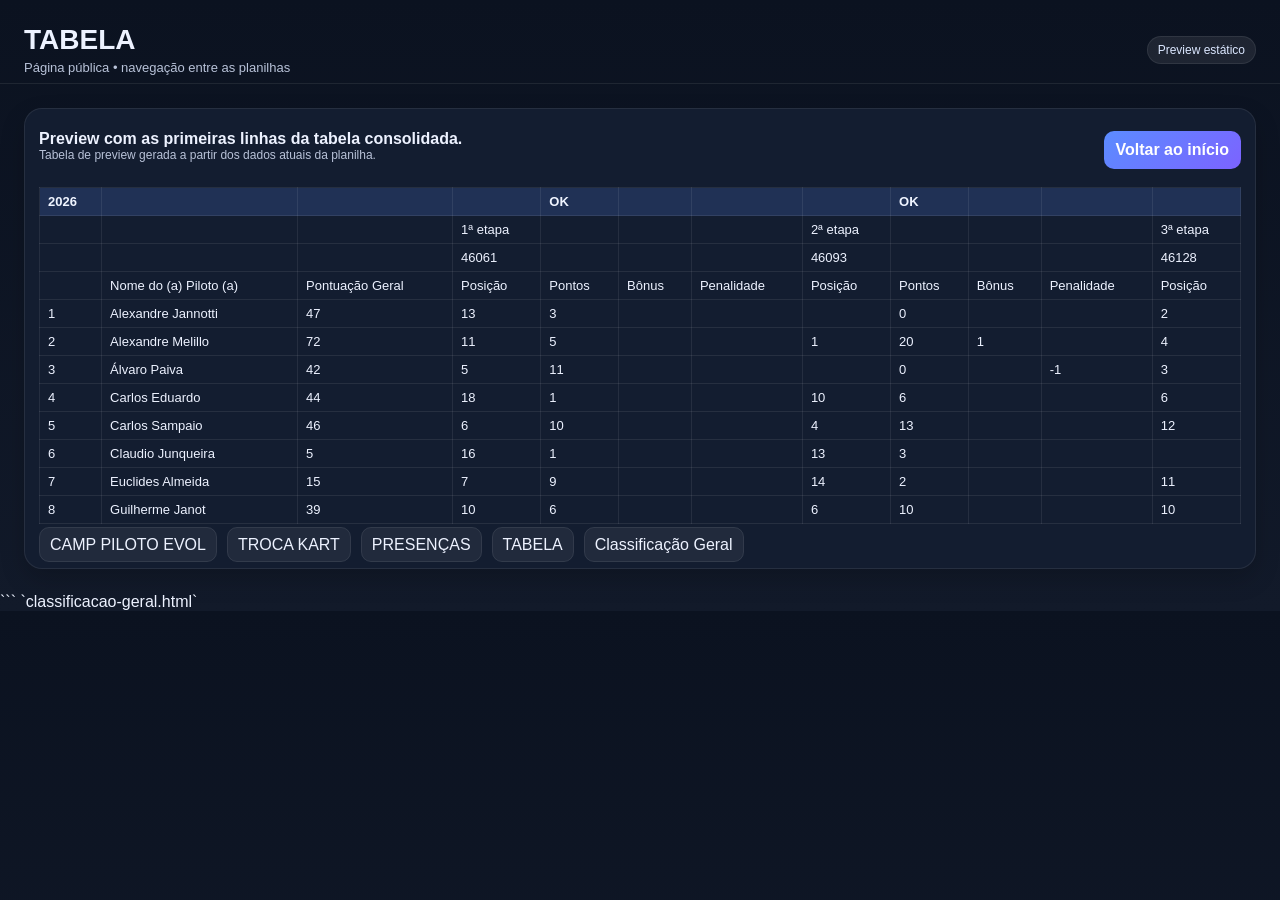
==== tabela.html @ 26e0150a "Create tabela.html with initial table structure" ====
<!doctype html>
<html lang="pt-BR">
<head>
  <meta charset="utf-8" />
  <meta name="viewport" content="width=device-width, initial-scale=1" />
  <title>TABELA</title>
  <link rel="stylesheet" href="styles.css" />
</head>
<body>
  <header>
    <nav class="topbar">
      <div>
        <H1 style="margin:0 0 4px; font-size:28px;">TABELA</H1>
        <div class="breadcrumb">Página pública • navegação entre as planilhas</div>
      </div>
      <span class="badge">Preview estático</span>
    </nav>
  </header>
  <main>
    <section class="panel">
      <div class="page-header">
        <div>
          <strong>Preview com as primeiras linhas da tabela consolidada.</strong>
          <div class="small">Tabela de preview gerada a partir dos dados atuais da planilha.</div>
        </div>
        <a class="btn" href="index.html">Voltar ao início</a>
      </div>
      <table class="data-table">
<tr><th>2026</th><th></th><th></th><th></th><th>OK</th><th></th><th></th><th></th><th>OK</th><th></th><th></th><th></th></tr>
<tr><td></td><td></td><td></td><td>1ª etapa</td><td></td><td></td><td></td><td>2ª etapa</td><td></td><td></td><td></td><td>3ª etapa</td></tr>
<tr><td></td><td></td><td></td><td>46061</td><td></td><td></td><td></td><td>46093</td><td></td><td></td><td></td><td>46128</td></tr>
<tr><td></td><td>Nome do (a) Piloto (a)</td><td>Pontuação Geral</td><td>Posição</td><td>Pontos</td><td>Bônus</td><td>Penalidade</td><td>Posição</td><td>Pontos</td><td>Bônus</td><td>Penalidade</td><td>Posição</td></tr>
<tr><td>1</td><td>Alexandre Jannotti</td><td>47</td><td>13</td><td>3</td><td></td><td></td><td></td><td>0</td><td></td><td></td><td>2</td></tr>
<tr><td>2</td><td>Alexandre Melillo</td><td>72</td><td>11</td><td>5</td><td></td><td></td><td>1</td><td>20</td><td>1</td><td></td><td>4</td></tr>
<tr><td>3</td><td>Álvaro Paiva</td><td>42</td><td>5</td><td>11</td><td></td><td></td><td></td><td>0</td><td></td><td>-1</td><td>3</td></tr>
<tr><td>4</td><td>Carlos Eduardo</td><td>44</td><td>18</td><td>1</td><td></td><td></td><td>10</td><td>6</td><td></td><td></td><td>6</td></tr>
<tr><td>5</td><td>Carlos Sampaio</td><td>46</td><td>6</td><td>10</td><td></td><td></td><td>4</td><td>13</td><td></td><td></td><td>12</td></tr>
<tr><td>6</td><td>Claudio Junqueira</td><td>5</td><td>16</td><td>1</td><td></td><td></td><td>13</td><td>3</td><td></td><td></td><td></td></tr>
<tr><td>7</td><td>Euclides Almeida</td><td>15</td><td>7</td><td>9</td><td></td><td></td><td>14</td><td>2</td><td></td><td></td><td>11</td></tr>
<tr><td>8</td><td>Guilherme Janot</td><td>39</td><td>10</td><td>6</td><td></td><td></td><td>6</td><td>10</td><td></td><td></td><td>10</td></tr>
</table>
      <ul class="links">
        <li><a href="camp-piloto-evol.html">CAMP PILOTO EVOL</a></li>
        <li><a href="troca-kart.html">TROCA KART</a></li>
        <li><a href="presencas.html">PRESENÇAS</a></li>
        <li><a href="tabela.html">TABELA</a></li>
        <li><a href="classificacao-geral.html">Classificação Geral</a></li>
      </ul>
    </section>
  </main>
</body>
</html>```

`classificacao-geral.html`
---- styles.css ----
:root { --bg:#0b1220; --panel:#131d30; --card:#1a2740; --muted:#b8c2d8; --text:#edf2ff; --accent:#5b8cff; --success:#31c48d; --border:rgba(255,255,255,0.08); }
* { box-sizing: border-box; }
body { margin:0; font-family: Arial, Helvetica, sans-serif; background: linear-gradient(180deg,#0b1220 0%, #121a2a 100%); color:var(--text); }
a { color:inherit; text-decoration:none; }
header { padding:24px 24px 8px; border-bottom:1px solid var(--border); }
main { padding:24px; }
nav.topbar { display:flex; flex-wrap:wrap; gap:10px; align-items:center; justify-content:space-between; }
.badge { font-size:12px; color:#dbe7ff; background:rgba(255,255,255,0.08); border:1px solid var(--border); border-radius:999px; padding:6px 10px; }
.card-grid { display:grid; grid-template-columns: repeat(auto-fit, minmax(260px, 1fr)); gap:18px; }
.card { background:var(--panel); border:1px solid var(--border); border-radius:18px; padding:16px; box-shadow: 0 10px 25px rgba(0,0,0,.18); }
.card h2 { margin-top:0; font-size:18px; }
.card p { color:var(--muted); line-height:1.4; }
.btn { display:inline-block; margin-top:8px; padding:10px 12px; border-radius:10px; background:linear-gradient(135deg, #5b8cff, #7c63ff); color:white; font-weight:700; }
.page-header { display:flex; align-items:center; justify-content:space-between; gap:12px; margin-bottom:18px; flex-wrap:wrap; }
.breadcrumb { color:var(--muted); font-size:13px; }
.panel { background:var(--panel); border:1px solid var(--border); border-radius:18px; padding:14px; box-shadow: 0 10px 25px rgba(0,0,0,.18); overflow:auto; }
.data-table { width:max-content; min-width:100%; border-collapse:collapse; font-size:13px; }
.data-table th, .data-table td { border:1px solid var(--border); padding:6px 8px; white-space:nowrap; text-align:left; vertical-align:top; }
.data-table th { background:rgba(91,140,255,0.18); color:#eff4ff; }
.data-table td { color:#edf2ff; }
.small { color:var(--muted); font-size:12px; }
ul.links { display:flex; flex-wrap:wrap; gap:10px; list-style:none; padding:0; margin:12px 0 0; }
ul.links li a { background:rgba(255,255,255,0.06); border:1px solid var(--border); border-radius:10px; padding:8px 10px; }
code { color:#bde1ff; }
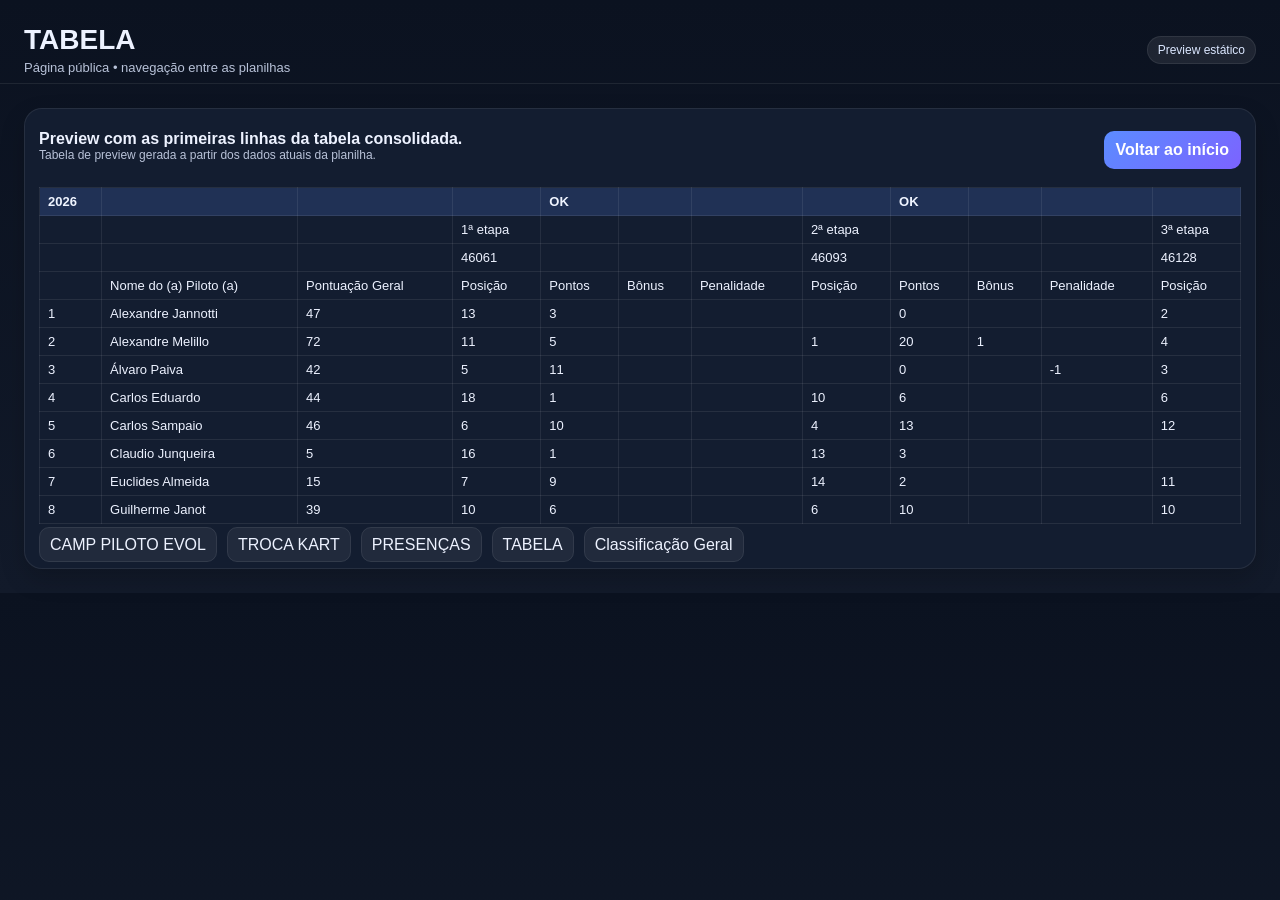
==== commit 275257fd: "Fix HTML closing tag and remove unnecessary lines" ====
--- a/tabela.html
+++ b/tabela.html
@@ -49,6 +49,4 @@
     </section>
   </main>
 </body>
-</html>```
-
-`classificacao-geral.html`
+</html>
